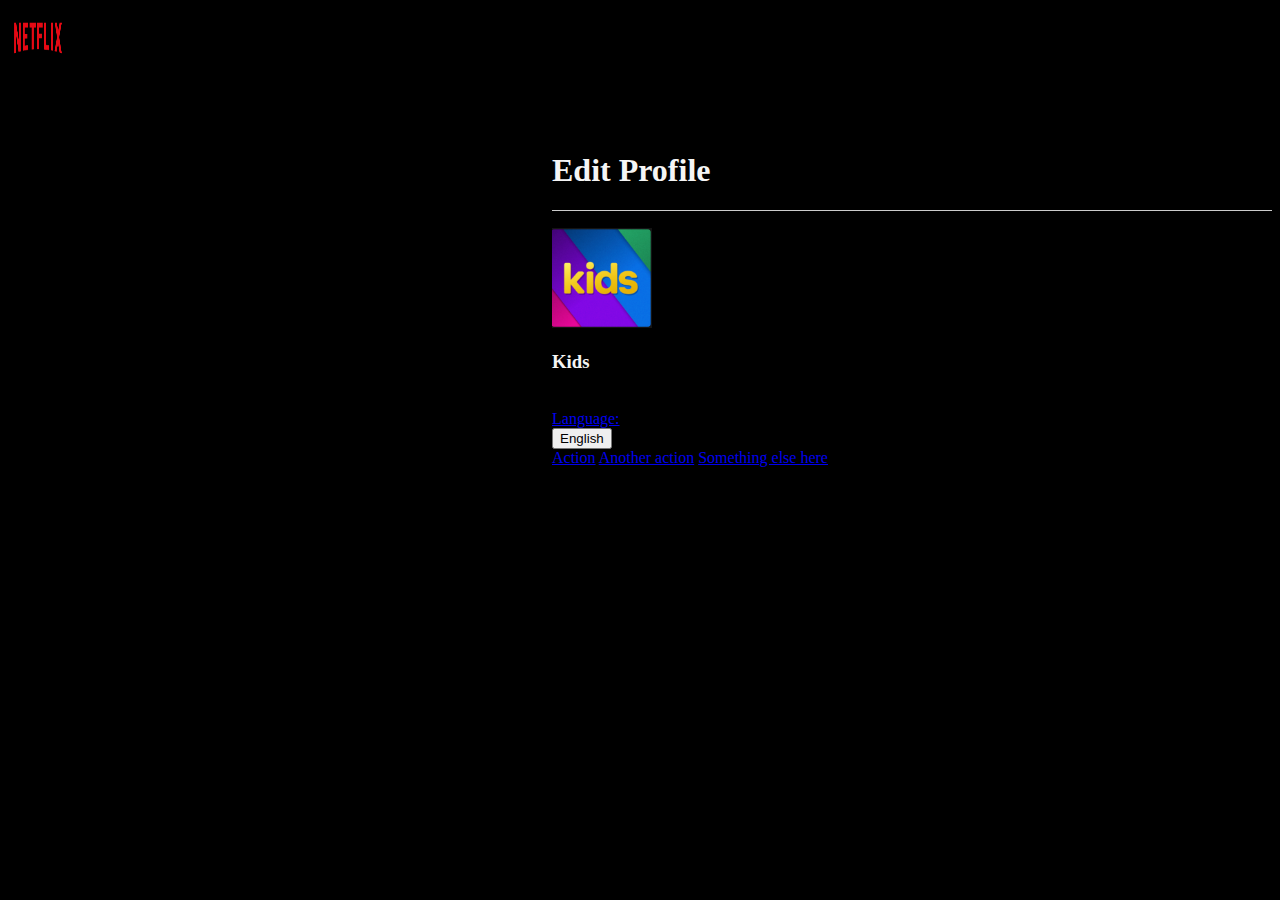
==== index2.html @ e5e524cf "update" ====
<!doctype html>
<html lang="en">
  <head>
    <!-- Required meta tags -->
    <meta charset="utf-8">
    <meta name="viewport" content="width=device-width, initial-scale=1, shrink-to-fit=no">

    <!-- Bootstrap CSS -->
    <link rel="stylesheet" href="https://cdn.jsdelivr.net/npm/bootstrap@4.6.0/dist/css/bootstrap.min.css" integrity="sha384-B0vP5xmATw1+K9KRQjQERJvTumQW0nPEzvF6L/Z6nronJ3oUOFUFpCjEUQouq2+l" crossorigin="anonymous">
    <link rel="stylesheet" href="css/styles.css">
    <title>Netflix_Profile</title>
  </head>
  <body>
    <nav class="navbar navbar-dark bg-dark">
        <a class="navbar-brand"><img src="assets/netflix_logo.png" alt="" height="60" width="60"></a>
      </nav>
      <div class="container" style="margin-top: 5rem; margin-left: 34rem; color: whitesmoke;">
        <div class="row">
          <h1>Edit Profile</h1>
          <hr>
        </div>
        <div class="row mt-4">
            <img src="assets/kids_icon.png" alt="image" height="100" width="100">
            <p style="margin-left: 3rem;"><h3>Kids</h3></p>
            <br>
            <a class="navbar-brand text-white " href="#">Language:</a>
            <br>
            <div class="dropdown">
                <button class="btn btn-secondary dropdown-toggle" type="button" id="dropdownMenuButton" data-toggle="dropdown" aria-haspopup="true" aria-expanded="false">
                  English
                </button>
                <div class="dropdown-menu" aria-labelledby="dropdownMenuButton">
                  <a class="dropdown-item" href="#">Action</a>
                  <a class="dropdown-item" href="#">Another action</a>
                  <a class="dropdown-item" href="#">Something else here</a>
                </div>
            </div>
      </div>

    <script src="https://code.jquery.com/jquery-3.5.1.slim.min.js" integrity="sha384-DfXdz2htPH0lsSSs5nCTpuj/zy4C+OGpamoFVy38MVBnE+IbbVYUew+OrCXaRkfj" crossorigin="anonymous"></script>
    <script src="https://cdn.jsdelivr.net/npm/bootstrap@4.6.0/dist/js/bootstrap.bundle.min.js" integrity="sha384-Piv4xVNRyMGpqkS2by6br4gNJ7DXjqk09RmUpJ8jgGtD7zP9yug3goQfGII0yAns" crossorigin="anonymous"></script>
  </body>
</html>
---- css/styles.css ----
body{
    background-color: black;
}
.navbar{
    background-color: black;
}
.label{
    color: whitesmoke;  
}
h3{
    color: whitesmoke;
}
.footer-li {
    width: 13rem;
}
.navbar{
    background-color: black!important;
}
hr { 
    display: block; 
    height: 1px;
    border: 0; 
    border-top: 1px solid #ccc;
    margin: 1em 0; 
}
#footer-twitter{
    display:inline-block;
    vertical-align:middle;
}
  
#footer-fb{
    display:inline-block;
    vertical-align:middle;
}
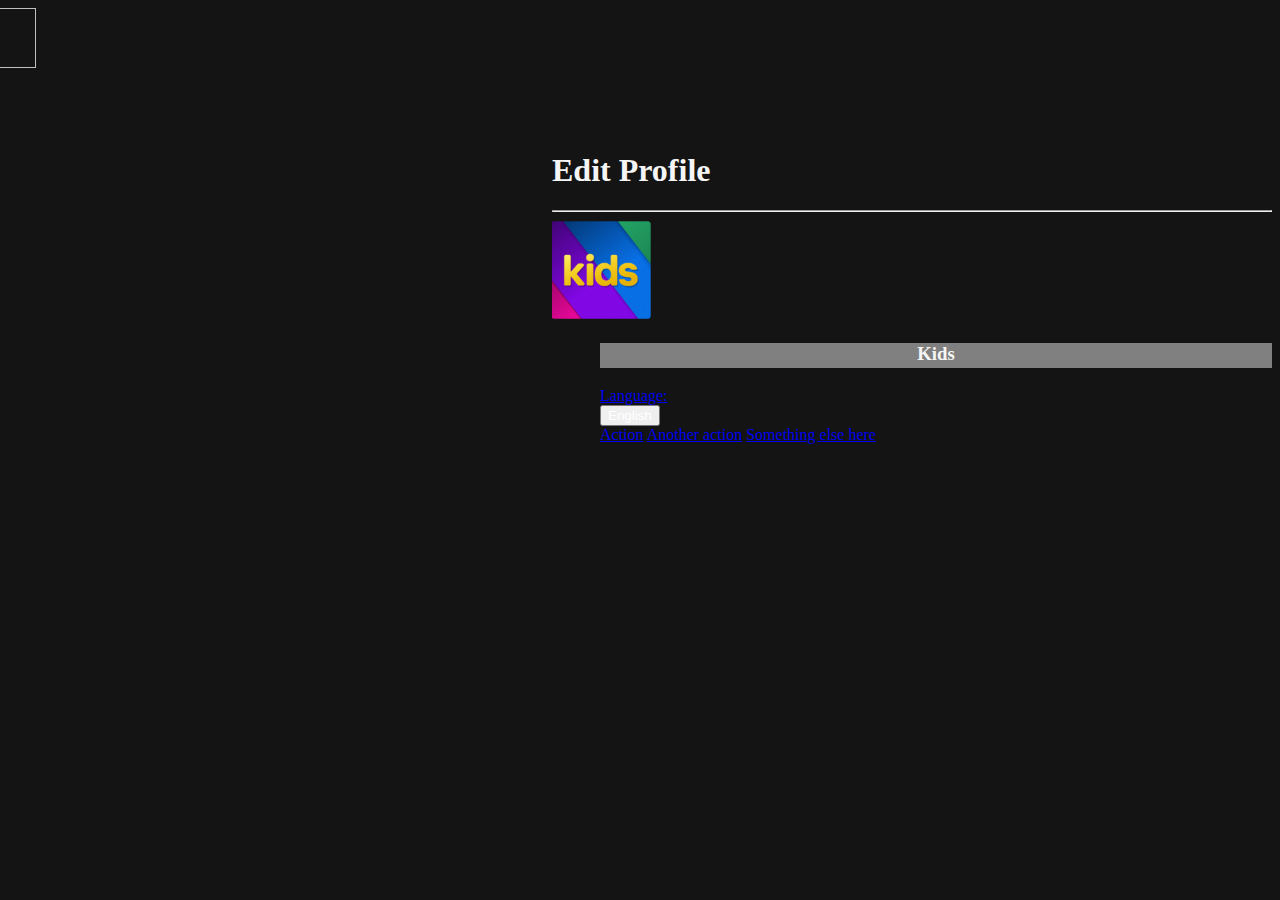
==== commit 7a2668a0: "Updated" ====
--- a/index2.html
+++ b/index2.html
@@ -19,22 +19,22 @@
           <h1>Edit Profile</h1>
           <hr>
         </div>
-        <div class="row mt-4">
+        <div class="row mt-4" >
             <img src="assets/kids_icon.png" alt="image" height="100" width="100">
-            <p style="margin-left: 3rem;"><h3>Kids</h3></p>
-            <br>
-            <a class="navbar-brand text-white " href="#">Language:</a>
-            <br>
-            <div class="dropdown">
-                <button class="btn btn-secondary dropdown-toggle" type="button" id="dropdownMenuButton" data-toggle="dropdown" aria-haspopup="true" aria-expanded="false">
+            <div class="row" style="flex-direction: column;margin-left:3rem">
+                <h3 style='background-color:gray; display:flex; justify-content:center; padding-bottom:3px;'>Kids</h3>
+                <a class="navbar-brand text-white " href="#">Language:</a>
+                <div class="dropdown">
+                    <button class="btn btn-secondary dropdown-toggle" type="button" id="dropdownMenuButton" data-toggle="dropdown" aria-haspopup="true" aria-expanded="false">
                   English
-                </button>
+                    </button>
                 <div class="dropdown-menu" aria-labelledby="dropdownMenuButton">
                   <a class="dropdown-item" href="#">Action</a>
                   <a class="dropdown-item" href="#">Another action</a>
                   <a class="dropdown-item" href="#">Something else here</a>
                 </div>
             </div>
+        </div>
       </div>
 
     <script src="https://code.jquery.com/jquery-3.5.1.slim.min.js" integrity="sha384-DfXdz2htPH0lsSSs5nCTpuj/zy4C+OGpamoFVy38MVBnE+IbbVYUew+OrCXaRkfj" crossorigin="anonymous"></script>
--- a/css/styles.css
+++ b/css/styles.css
@@ -1,35 +1,32 @@
-body{
-    background-color: black;
+body {
+    background-color: #141414;
 }
-.navbar{
-    background-color: black;
-}
-.label{
-    color: whitesmoke;  
-}
-h3{
-    color: whitesmoke;
-}
-.footer-li {
-    width: 13rem;
-}
-.navbar{
-    background-color: black!important;
-}
-hr { 
-    display: block; 
-    height: 1px;
-    border: 0; 
-    border-top: 1px solid #ccc;
-    margin: 1em 0; 
-}
-#footer-twitter{
-    display:inline-block;
-    vertical-align:middle;
+.navbar-brand img {
+    position: relative;
+    left: -2rem;
 }
   
-#footer-fb{
-    display:inline-block;
-    vertical-align:middle;
+.btn {
+    color: white;
 }
-  +  
+.btn:hover {
+    color: #d6d6d6;
+}
+  
+.btn-black {
+    background-color: #000;
+}
+  
+@media (max-width: 575px) {
+    .header-tools {
+      float: right;
+    }
+}
+  
+@media (min-width: 576px) {
+    .header-icons {
+      position: absolute;
+      right: 0;
+    }
+}